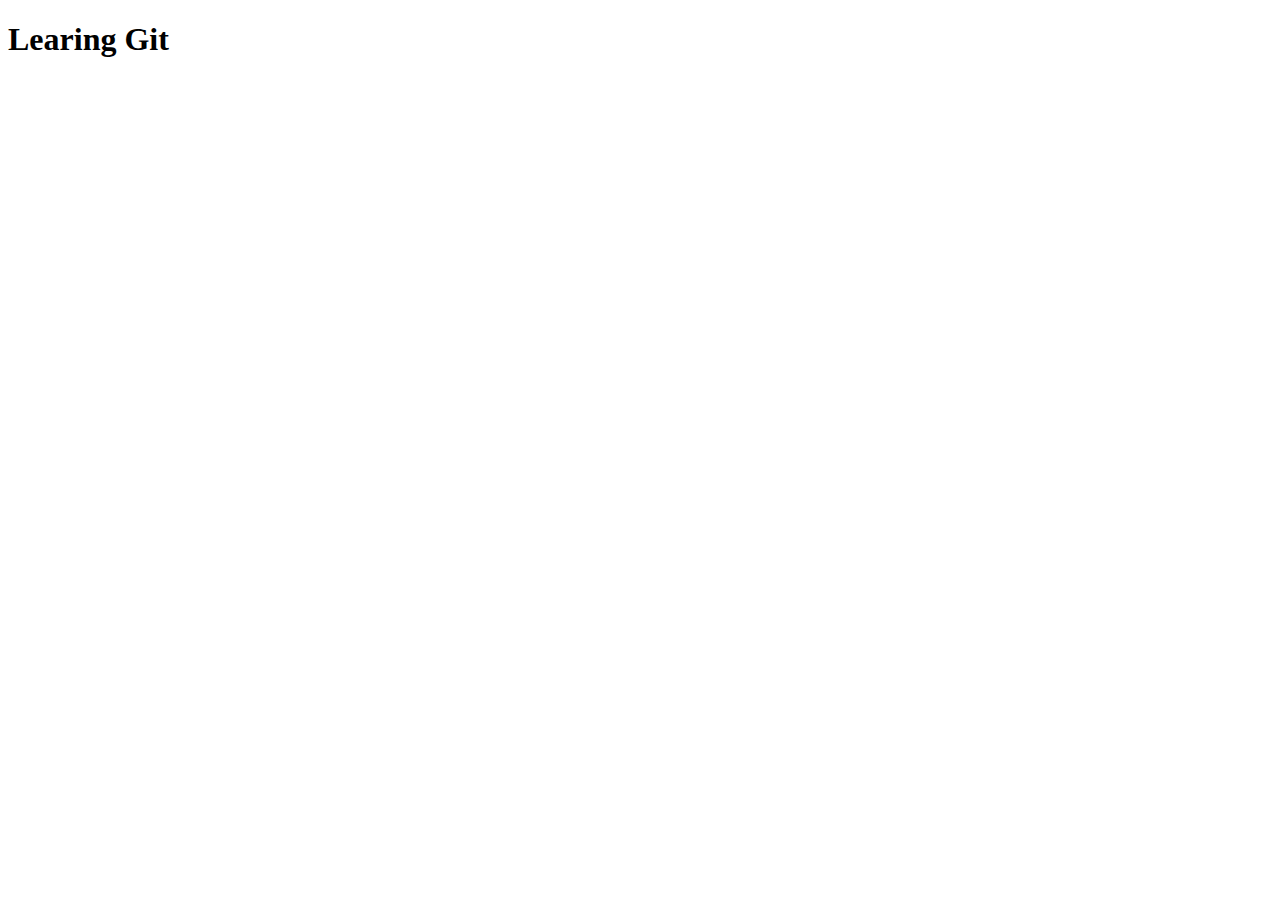
==== index.html @ fc14d0b4 "Add boilerplate code in html" ====
<!DOCTYPE html>
<html lang="en">
<head>
	<meta charset="UTF-8">
	<meta name="viewport" content="width=device-width, initial-scale=1.0">
	<title>Learing Git repositry</title>
</head>
<body>
	<h1>Learing Git</h1>
</body>
</html>
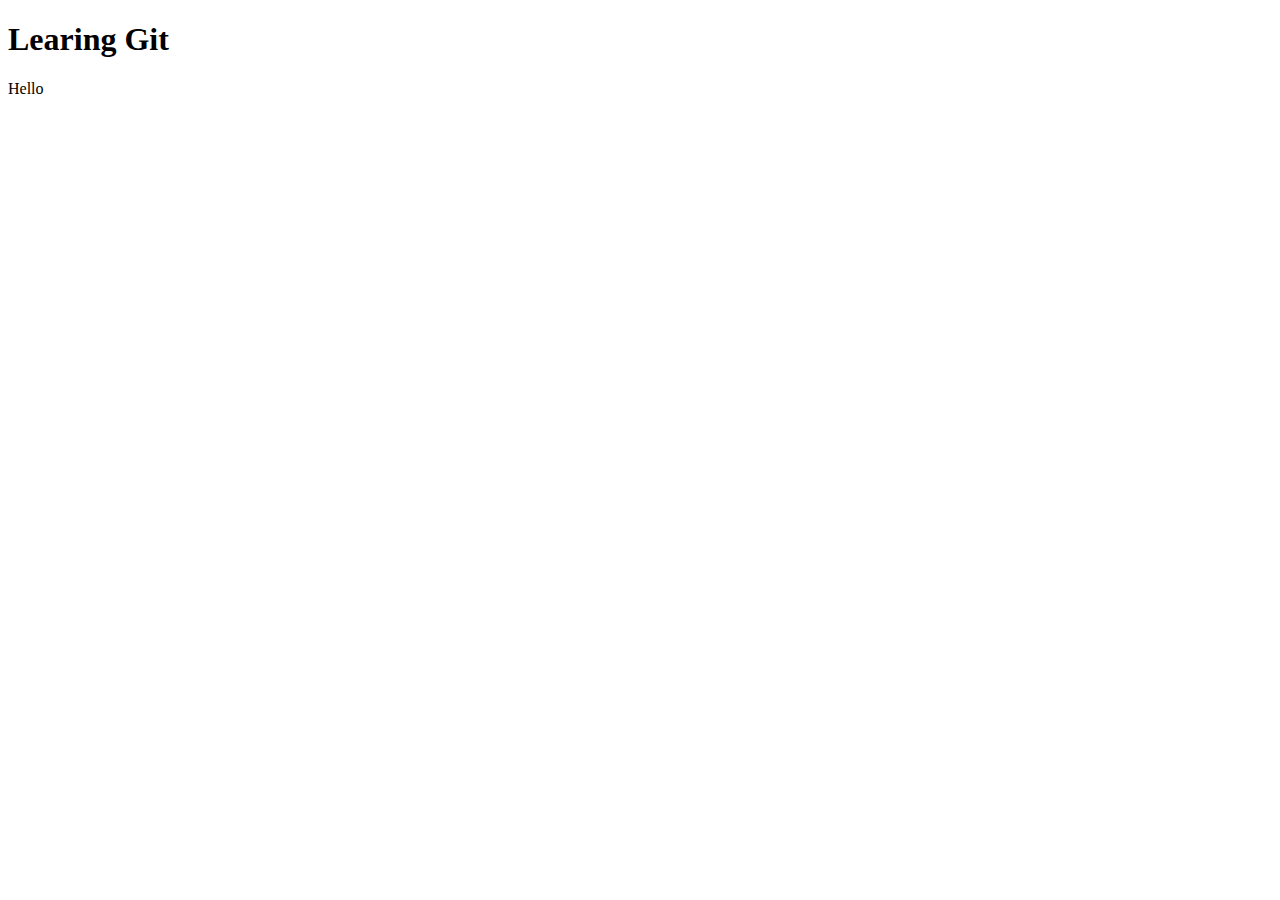
==== commit 952c42c4: "add hello pera" ====
--- a/index.html
+++ b/index.html
@@ -4,8 +4,10 @@
 	<meta charset="UTF-8">
 	<meta name="viewport" content="width=device-width, initial-scale=1.0">
 	<title>Learing Git repositry</title>
+	<link rel="stylesheet" href="style.css">
 </head>
 <body>
 	<h1>Learing Git</h1>
+	<p>Hello</p>
 </body>
 </html>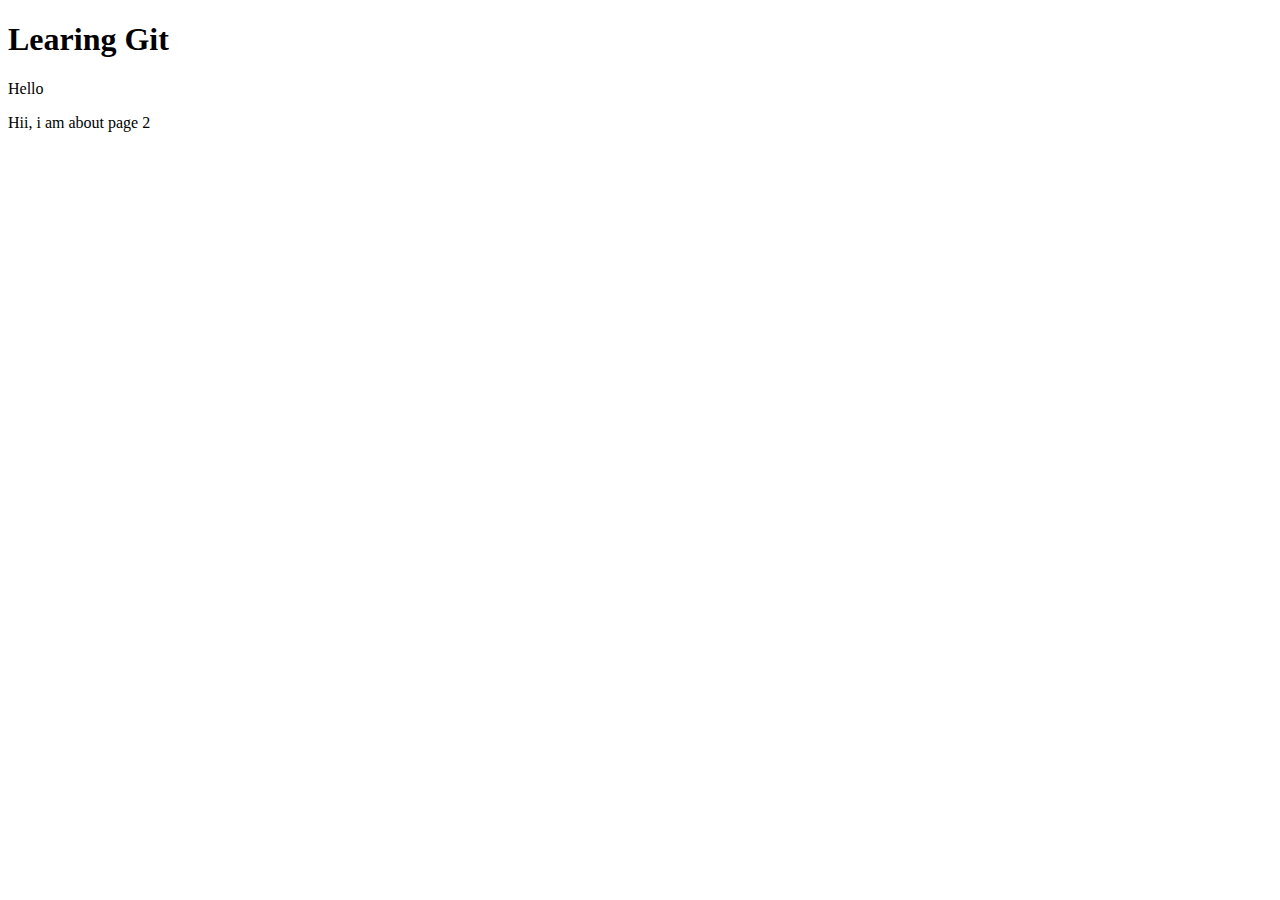
==== commit 161b61d3: "add paragraph today" ====
--- a/index.html
+++ b/index.html
@@ -9,5 +9,6 @@
 <body>
 	<h1>Learing Git</h1>
 	<p>Hello</p>
+	<p>Hii, i am about page 2</p>
 </body>
-</html>+</html>
